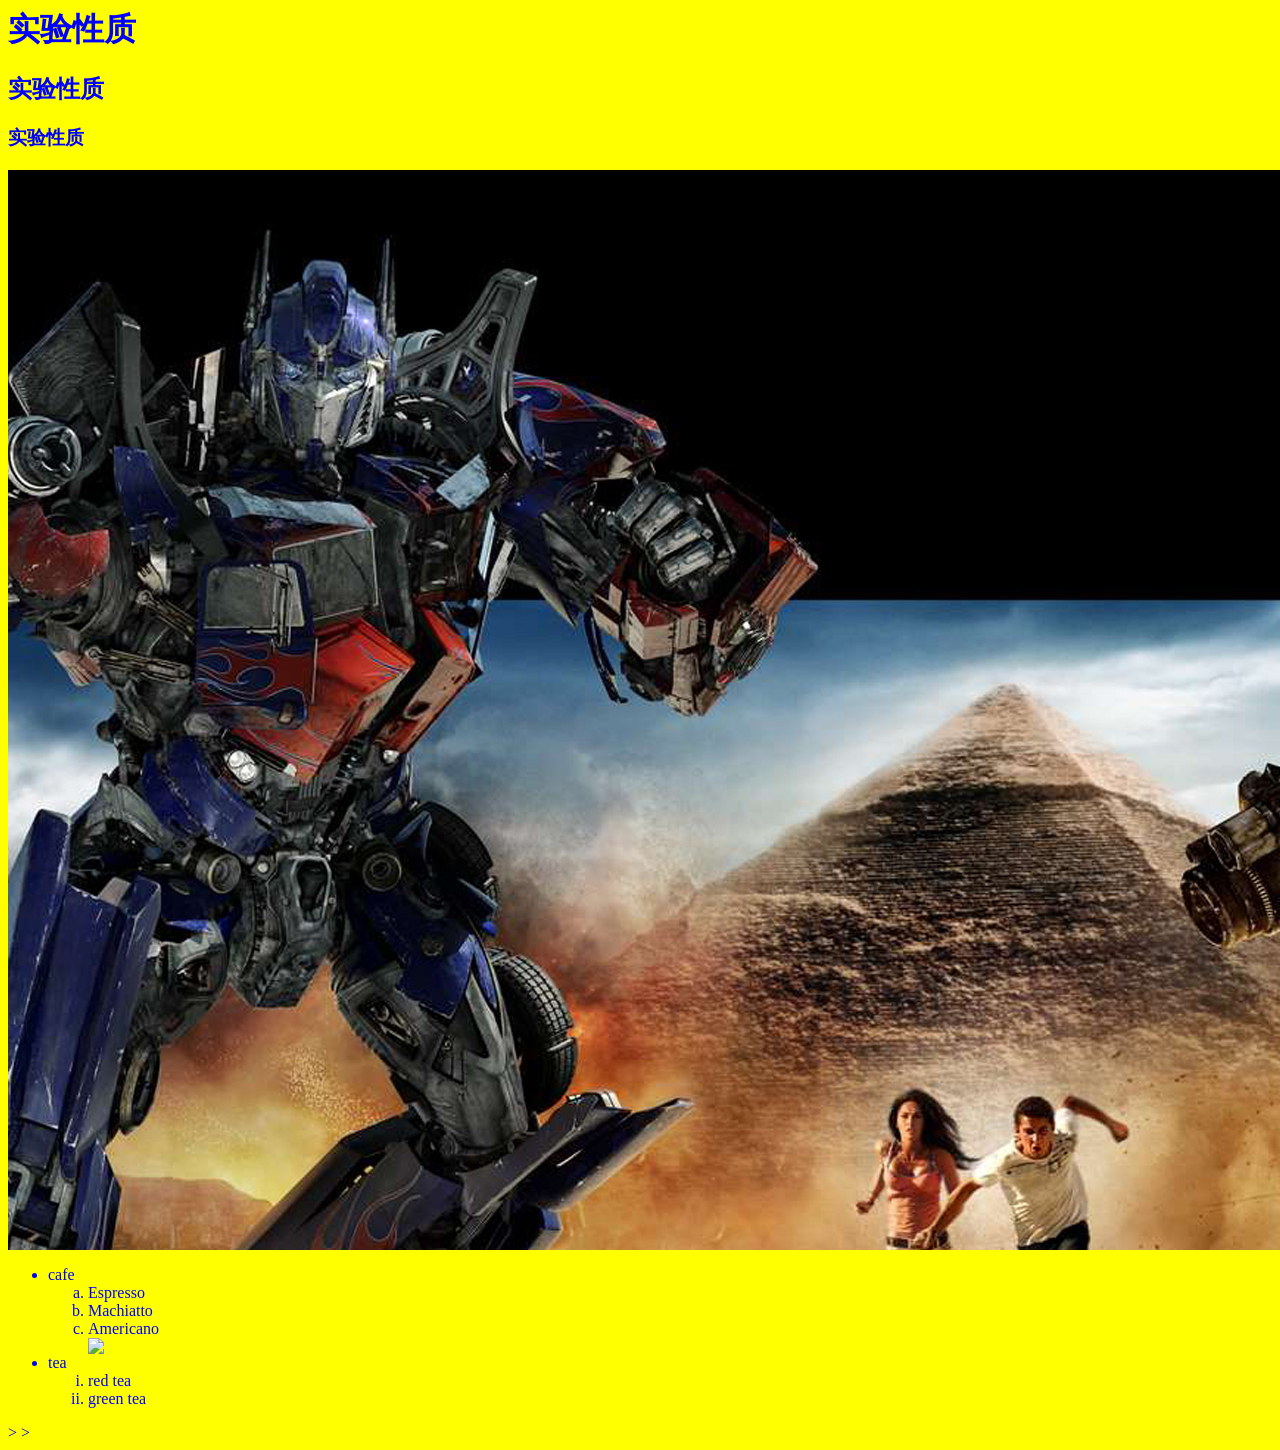
==== test1.html @ 60acbdf6 "一个网页" ====
<!DOCTYPE <!DOCTYPE html>
<html>
<head>
	<title>实验性质的网页</title>
	<meta charset = "utf-8">
</head>
<body bgcolor="yellow" text="blue">
<h1>实验性质</h1>
<h2>实验性质</h2>
<h3>实验性质</h3>
<img src="image/a.jpg">
<ul>
	<li>cafe
		<ol type="a">
			<li>Espresso</li>
			<li>Machiatto</li>
			<li>Americano</li><img src="http://jingyan.baidu.com/album/219f4bf7d4fb83de442d382c.html?picindex=3">
		</ol>
	</li>
	<li>tea
		<ol type="i">
			<li>red tea</li>
			<li>green tea</li>
		</ol>
	</li
></ul>>
</body>
</html>>
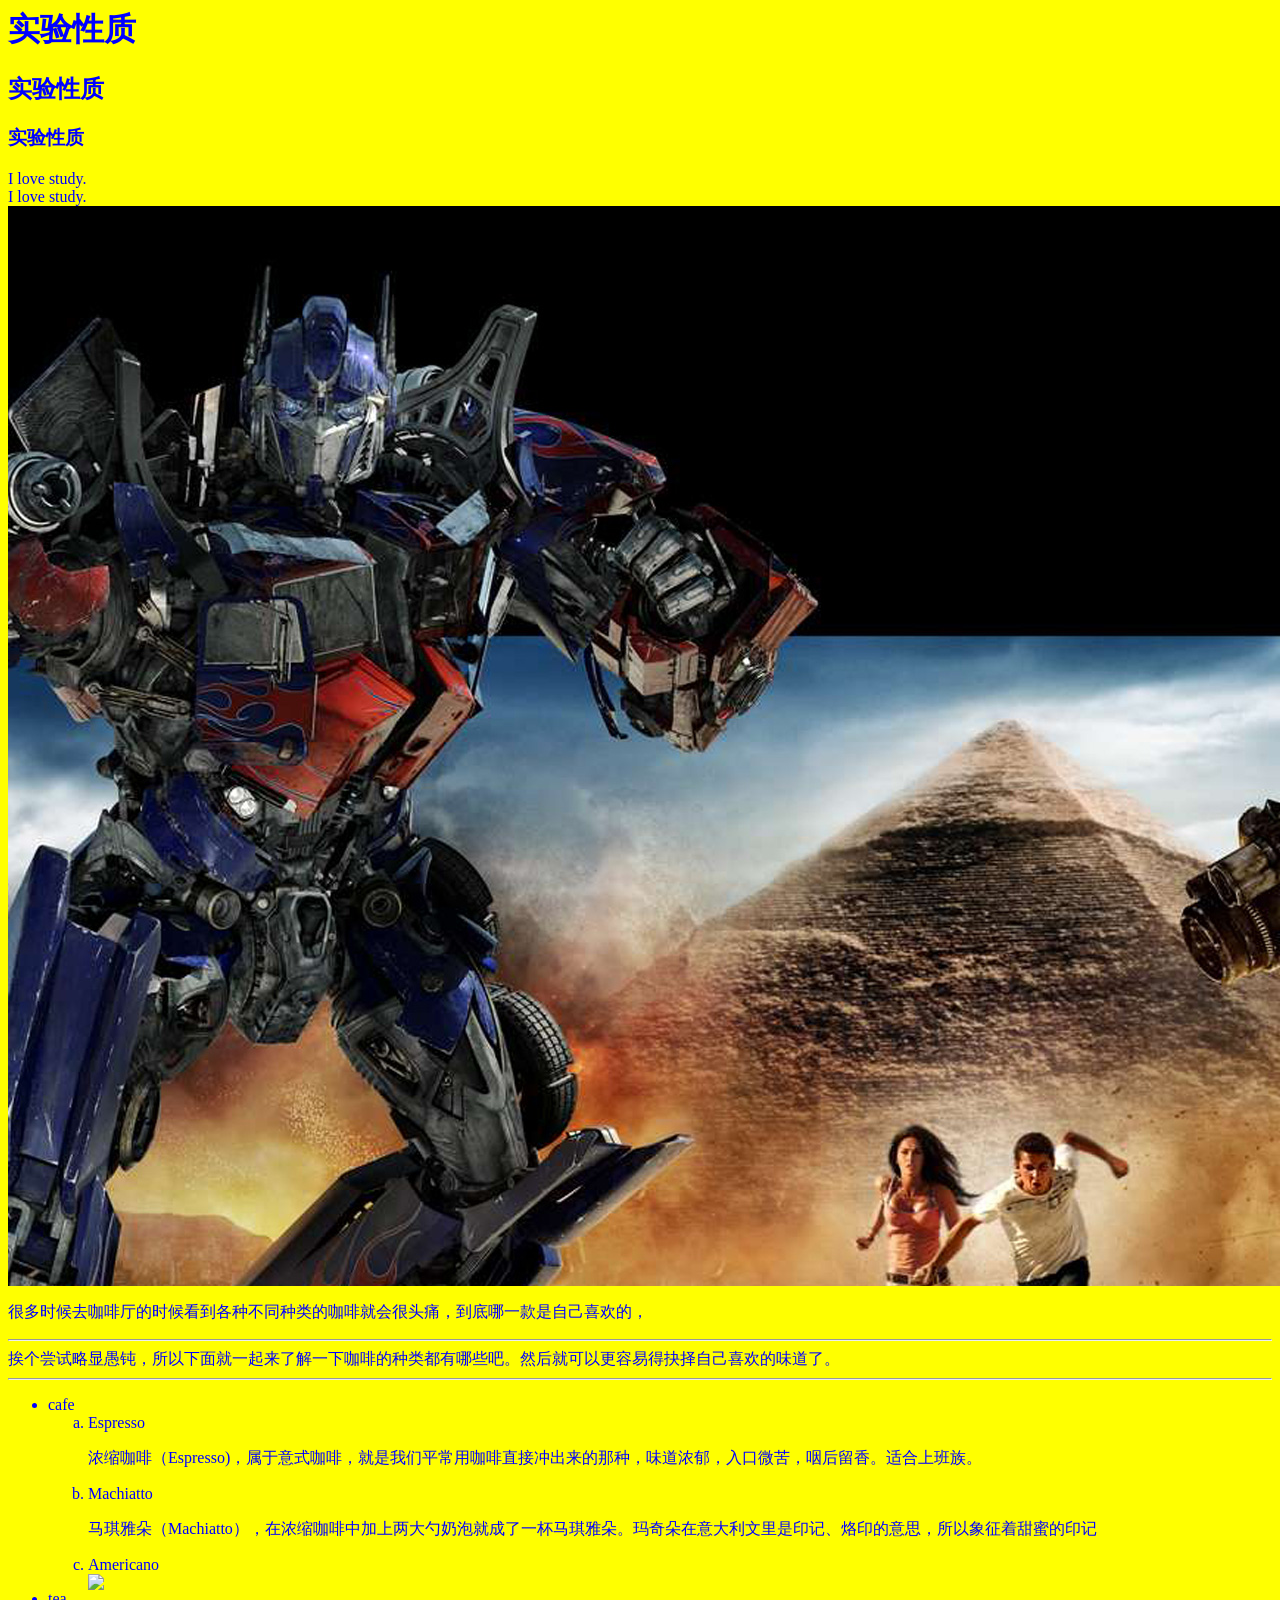
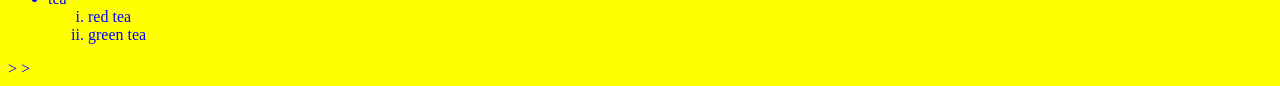
==== commit f35d5a18: "修改了一下" ====
--- a/test1.html
+++ b/test1.html
@@ -5,24 +5,28 @@
 	<meta charset = "utf-8">
 </head>
 <body bgcolor="yellow" text="blue">
-<h1>实验性质</h1>
-<h2>实验性质</h2>
-<h3>实验性质</h3>
-<img src="image/a.jpg">
-<ul>
-	<li>cafe
-		<ol type="a">
-			<li>Espresso</li>
-			<li>Machiatto</li>
-			<li>Americano</li><img src="http://jingyan.baidu.com/album/219f4bf7d4fb83de442d382c.html?picindex=3">
-		</ol>
-	</li>
-	<li>tea
-		<ol type="i">
-			<li>red tea</li>
-			<li>green tea</li>
-		</ol>
-	</li
-></ul>>
+	<h1>实验性质</h1>
+	<h2>实验性质</h2>
+	<h3>实验性质</h3>
+	I love study.<br/>I love study.
+	<img src="image/a.jpg" align="middle">
+	<p>很多时候去咖啡厅的时候看到各种不同种类的咖啡就会很头痛，到底哪一款是自己喜欢的，<br/><hr />挨个尝试略显愚钝，所以下面就一起来了解一下咖啡的种类都有哪些吧。然后就可以更容易得抉择自己喜欢的味道了。<hr /></p>
+	<ul>
+		<li>cafe
+			<ol type="a">
+				<li>Espresso</li>
+<p>浓缩咖啡（Espresso)，属于意式咖啡，就是我们平常用咖啡直接冲出来的那种，味道浓郁，入口微苦，咽后留香。适合上班族。</p>
+				<li>Machiatto</li>
+<p>马琪雅朵（Machiatto），在浓缩咖啡中加上两大勺奶泡就成了一杯马琪雅朵。玛奇朵在意大利文里是印记、烙印的意思，所以象征着甜蜜的印记</p>
+				<li>Americano</li><img src="http://jingyan.baidu.com/album/219f4bf7d4fb83de442d382c.html?picindex=3">
+			</ol>
+		</li>
+		<li>tea
+			<ol type="i">
+				<li>red tea</li>
+				<li>green tea</li>
+			</ol>
+		</li>
+	</ul>>
 </body>
 </html>>
